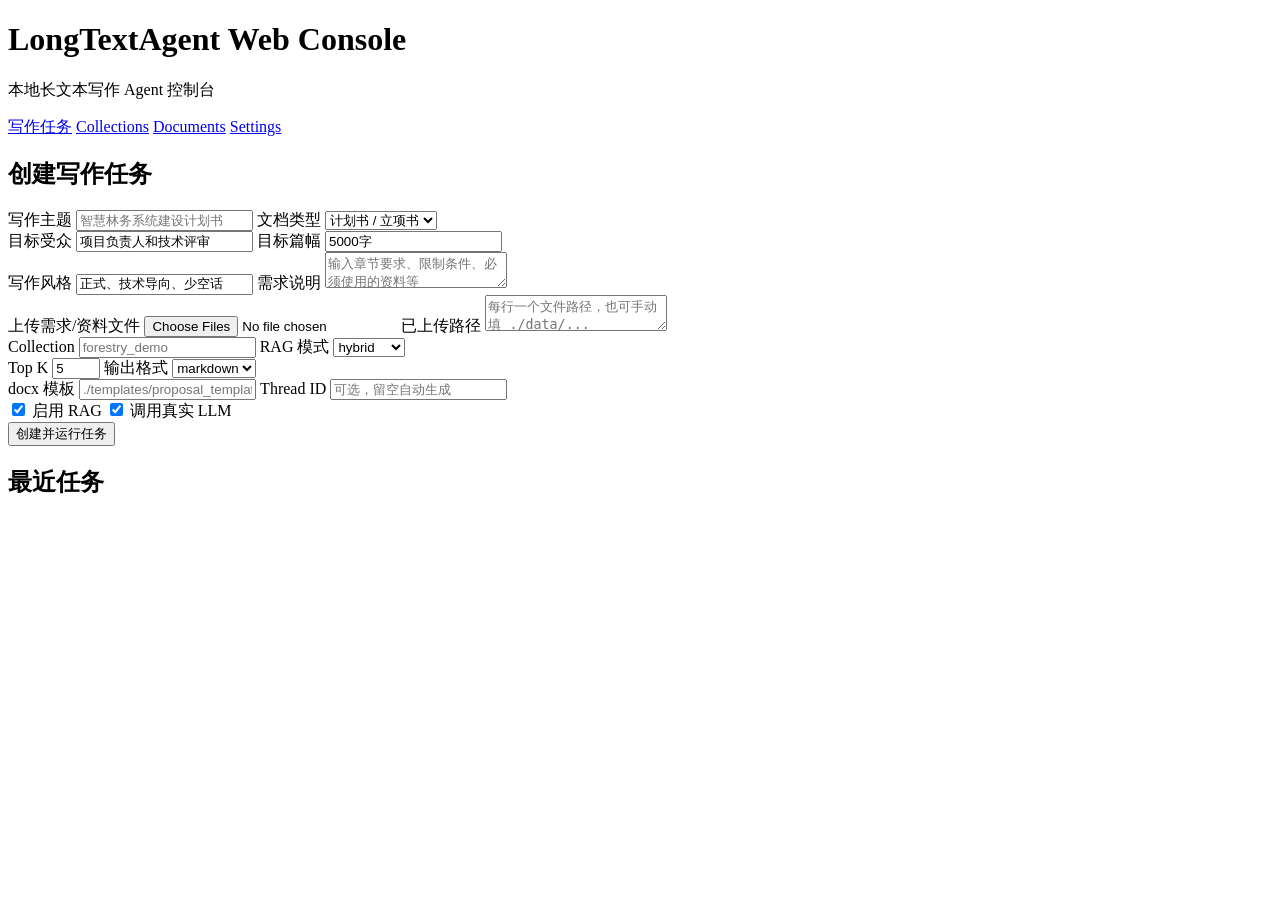
==== src/writing_agent/web/static/templates/index.html @ de4f5c22 "feat: add web console api and pages" ====
<!doctype html>
<html lang="zh-CN">
  <head>
    <meta charset="utf-8" />
    <meta name="viewport" content="width=device-width, initial-scale=1" />
    <title>LongTextAgent Web Console</title>
    <link rel="stylesheet" href="/static/app.css" />
  </head>
  <body data-page="index">
    <main class="shell">
      <header class="topbar">
        <div class="brand">
          <h1>LongTextAgent Web Console</h1>
          <p>本地长文本写作 Agent 控制台</p>
        </div>
        <nav class="nav">
          <a href="/">写作任务</a>
          <a href="/collections">Collections</a>
          <a href="/documents">Documents</a>
          <a href="/settings">Settings</a>
        </nav>
      </header>

      <section class="grid">
        <form class="panel" id="jobForm">
          <h2>创建写作任务</h2>
          <div class="row">
            <label>写作主题 <input name="topic" required placeholder="智慧林务系统建设计划书" /></label>
            <label>
              文档类型
              <select name="document_type">
                <option value="proposal">计划书 / 立项书</option>
                <option value="report">报告</option>
                <option value="plan">项目计划</option>
                <option value="weekly_report">周报</option>
                <option value="research_summary">研究方案</option>
                <option value="custom">自定义</option>
              </select>
            </label>
          </div>
          <div class="row">
            <label>目标受众 <input name="audience" value="项目负责人和技术评审" /></label>
            <label>目标篇幅 <input name="target_length" value="5000字" /></label>
          </div>
          <label>写作风格 <input name="style" value="正式、技术导向、少空话" /></label>
          <label>需求说明 <textarea name="constraints" placeholder="输入章节要求、限制条件、必须使用的资料等"></textarea></label>
          <div class="row">
            <label>上传需求/资料文件 <input id="sourceUpload" type="file" multiple accept=".md,.txt,.docx,.pdf" /></label>
            <label>已上传路径 <textarea name="source_paths" id="sourcePaths" placeholder="每行一个文件路径，也可手动填 ./data/..."></textarea></label>
          </div>
          <div class="row">
            <label>Collection <input name="collection" placeholder="forestry_demo" /></label>
            <label>RAG 模式 <select name="rag_mode"><option value="hybrid">hybrid</option><option value="vector">vector</option><option value="keyword">keyword</option></select></label>
          </div>
          <div class="row">
            <label>Top K <input name="top_k" type="number" value="5" min="1" max="12" /></label>
            <label>输出格式 <select name="output_format"><option value="markdown">markdown</option><option value="docx">docx</option><option value="both">both</option></select></label>
          </div>
          <div class="row">
            <label>docx 模板 <input name="docx_template" placeholder="./templates/proposal_template.docx" /></label>
            <label>Thread ID <input name="thread_id" placeholder="可选，留空自动生成" /></label>
          </div>
          <div class="toolbar">
            <label><input name="rag" type="checkbox" checked /> 启用 RAG</label>
            <label><input name="use_llm" type="checkbox" checked /> 调用真实 LLM</label>
          </div>
          <button type="submit">创建并运行任务</button>
        </form>

        <aside class="panel">
          <h2>最近任务</h2>
          <div class="card-list" id="recentJobs"></div>
        </aside>
      </section>
    </main>
    <script src="/static/app.js"></script>
  </body>
</html>
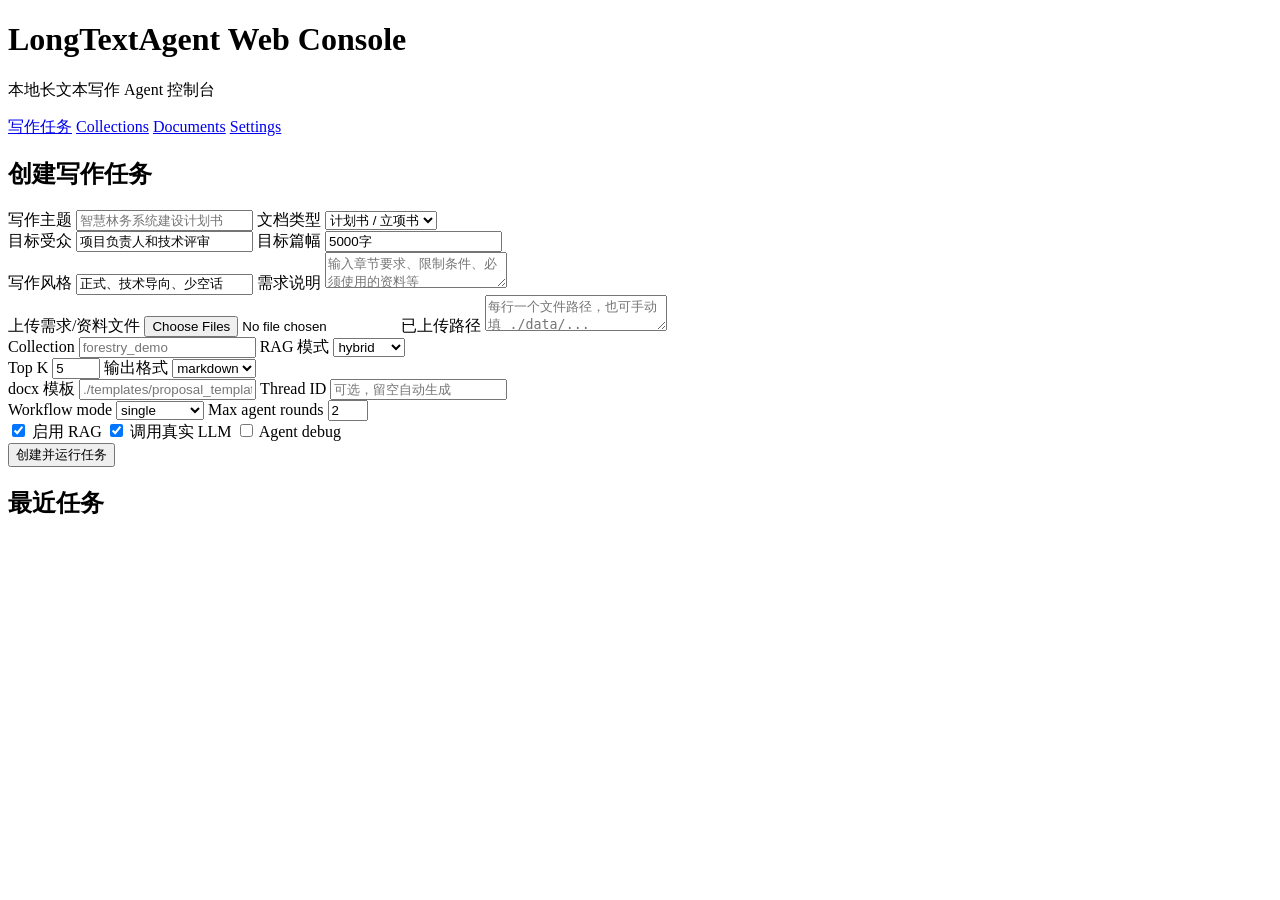
==== commit dd587ce6: "feat: add web multi-agent controls" ====
--- a/src/writing_agent/web/static/templates/index.html
+++ b/src/writing_agent/web/static/templates/index.html
@@ -60,9 +60,14 @@
             <label>docx 模板 <input name="docx_template" placeholder="./templates/proposal_template.docx" /></label>
             <label>Thread ID <input name="thread_id" placeholder="可选，留空自动生成" /></label>
           </div>
+          <div class="row">
+            <label>Workflow mode <select name="mode"><option value="single">single</option><option value="multi">multi-agent</option></select></label>
+            <label>Max agent rounds <input name="max_agent_rounds" type="number" value="2" min="1" max="5" /></label>
+          </div>
           <div class="toolbar">
             <label><input name="rag" type="checkbox" checked /> 启用 RAG</label>
             <label><input name="use_llm" type="checkbox" checked /> 调用真实 LLM</label>
+            <label><input name="agent_debug" type="checkbox" /> Agent debug</label>
           </div>
           <button type="submit">创建并运行任务</button>
         </form>
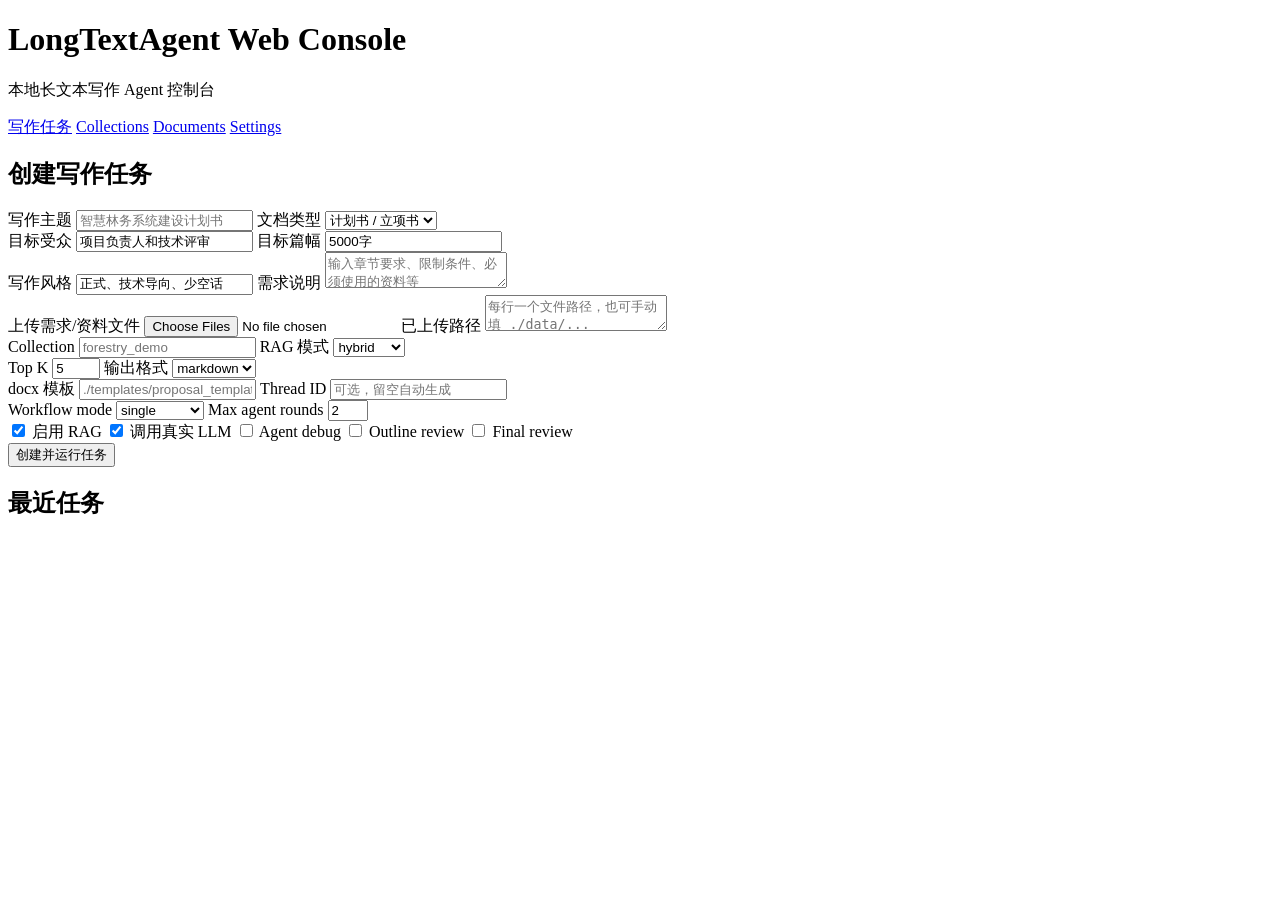
==== commit 86879c94: "feat: add multi-agent human review resume" ====
--- a/src/writing_agent/web/static/templates/index.html
+++ b/src/writing_agent/web/static/templates/index.html
@@ -68,6 +68,8 @@
             <label><input name="rag" type="checkbox" checked /> 启用 RAG</label>
             <label><input name="use_llm" type="checkbox" checked /> 调用真实 LLM</label>
             <label><input name="agent_debug" type="checkbox" /> Agent debug</label>
+            <label><input name="review_outline" type="checkbox" /> Outline review</label>
+            <label><input name="review_final" type="checkbox" /> Final review</label>
           </div>
           <button type="submit">创建并运行任务</button>
         </form>
